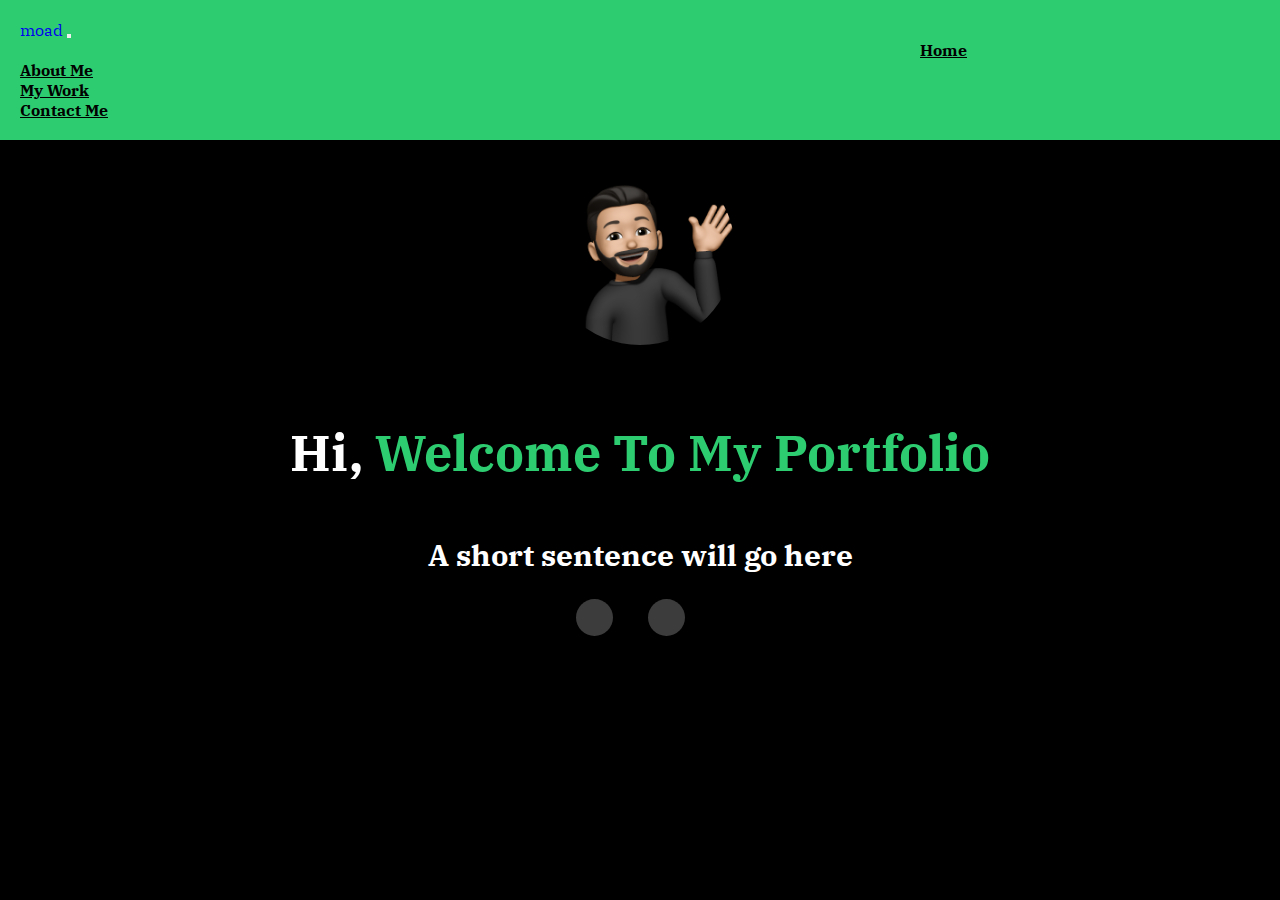
==== index.html @ 45e4d10a "my portfolio" ====
<!DOCTYPE html>
<html lang="en">

<head>
    <meta charset="UTF-8">
    <meta http-equiv="X-UA-Compatible" content="IE=edge">
    <meta name="viewport" content="width=device-width, initial-scale=1.0">
    <link href="https://cdn.jsdelivr.net/npm/bootstrap@5.3.0-alpha1/dist/css/bootstrap.min.css" rel="stylesheet"
        integrity="sha384-GLhlTQ8iRABdZLl6O3oVMWSktQOp6b7In1Zl3/Jr59b6EGGoI1aFkw7cmDA6j6gD" crossorigin="anonymous">
    <script src="https://cdn.jsdelivr.net/npm/bootstrap@5.3.0-alpha1/dist/js/bootstrap.bundle.min.js"
        integrity="sha384-w76AqPfDkMBDXo30jS1Sgez6pr3x5MlQ1ZAGC+nuZB+EYdgRZgiwxhTBTkF7CXvN"
        crossorigin="anonymous"></script>
    <link rel="stylesheet" href="https://use.fontawesome.com/releases/v5.14.0/css/all.css"
        integrity="sha384-HzLeBuhoNPvSl5KYnjx0BT+WB0QEEqLprO+NBkkk5gbc67FTaL7XIGa2w1L0Xbgc" crossorigin="anonymous">

    <link rel="stylesheet" href="index.css">
    <title>Portfolio</title>
</head>


<body>

    <nav class="navbar navbar-expand-lg">
        <div class="container-fluid">
            <a class="navbar-brand" href="index.html">moad</a>
            <button class="navbar-toggler" type="button" data-bs-toggle="collapse" data-bs-target="#navbarNav"
                aria-controls="navbarNav" aria-expanded="false" aria-label="Toggle navigation">
                <span class="navbar-toggler-icon"></span>
            </button>
            <div class="collapse navbar-collapse" id="navbarNav">
                <ul class="navbar-nav">
                    <li class="nav-item">
                        <a class="nav-link active" aria-current="page" href="index.html">Home</a>
                    </li>
                    <li class="nav-item">
                        <a class="nav-link active1" href="aboutme.html">About Me</a>
                    </li>
                    <li class="nav-item">
                        <a class="nav-link active2" href="mywork.html">My Work</a>
                    </li>
                    </li>
                    <li class="nav-item">
                        <a class="nav-link active3" href="contactme.html">Contact Me</a>
                    </li>
                    </li>
                </ul>
            </div>
        </div>
    </nav>
    <div class="content-wrapper">

        <img src="IMG_4144.PNG" class="img"></img>
        <h1>Hi, <span> Welcome To My Portfolio</span></h1>
        <h3>A short sentence will go here</h3>

        <div class="content-wrapper2">

            <div class="social">
                <a target="_blank" href="https://www.linkedin.com/in/moad-gusbi/"><i class="fab fa-linkedin-in"></i></a>
            </div>

            <div class="social1">
                <a target="_blank" href="https://github.com/moadgusbi"><i class="fab fa-github"></i></a>
            </div>
        </div>
    </div>



</body>

</html>
---- index.css ----
@import url('https://fonts.googleapis.com/css2?family=IBM+Plex+Serif:wght@300&family=Kavoon&display=swap');

* {
    margin: 0;
    padding: 0;
    box-sizing: border-box;
    font-family: 'IBM Plex Serif', serif;

}

body {
    background-color: #000000;
}

a {
    text-decoration: none;
}

ul {
    list-style: none;
}


.navbar {
    position: absolute;
    top: 0;
    left: 0;
    display: flex;
    width: 100%;
    justify-content: space-between;
    padding: 20px;
    font-family: 'IBM Plex Serif', serif;
    background-color: #2ecc71;


}

.active {
    color: rgb(0, 0, 0);
    text-decoration: underline;
    font-weight: bold;
    font-family: 'IBM Plex Serif', serif;
    margin-left: 900px;
}


.img {
    width: 200px;
    height: 200px;
    border: 5px solid black;
    border-radius: 50%;
    margin: 0 auto;
    margin-top: 50px;

}

.content-wrapper {
    width: 100%;
    height: 100%;
    margin-top: 100px;
    display: flex;
    justify-content: center;
    flex-direction: column;

}



.active {
    color: rgb(0, 0, 0);
    text-decoration: underline;
    font-weight: bold;
    font-family: 'IBM Plex Serif', serif;
    margin-left: 900px;
}

.active1 {
    color: rgb(0, 0, 0);
    text-decoration: underline;
    font-weight: bold;
    font-family: 'IBM Plex Serif', serif;
}

.active2 {
    color: black;
    text-decoration: underline;
    font-weight: bold;
    font-family: 'IBM Plex Serif', serif;


}

.active3 {
    color: black;
    text-decoration: underline;
    font-weight: bold;
    font-family: 'IBM Plex Serif', serif;
}


h1 {
    font-size: 50px;
    color: #ffffff;
    font-family: 'IBM Plex Serif', serif;
    text-align: center;
    margin-top: 70px;
    margin-bottom: 50px;

}

h3 {
    font-size: 30px;
    color: #ffffff;
    font-family: 'IBM Plex Serif', serif;
    text-align: center;
    /* margin-top: 70px;
    margin-bottom: 50px; */

}

span {
    color: #2ecc71;
}

.social {
    width: 37px;
    height: 37px;
    border-radius: 50%;
    display: inline-flex;
    align-items: center;
    justify-content: center;
    color: #ffffff;
    cursor: pointer;
    /* margin-left: ; */
    background-color: rgba(128, 128, 128, 0.472);
}

.social:hover {
    background-color: #2ecc71;
}

.social1 {
    width: 37px;
    height: 37px;
    border-radius: 50%;
    display: inline-flex;
    align-items: center;
    justify-content: center;
    color: #ffffff;
    cursor: pointer;
    margin-right: 20px;
    background-color: #80808078;

}

.social1:hover {
    background-color: #2ecc71;
}


.content-wrapper2 {
    margin: 0 auto;
    margin-top: 25px;
    display: flex;
    gap: 35px;

}


form {
    width: 50%;
    margin: auto;
    padding: 20px;
    border: 1px solid gray;
    border-radius: 10px;
    box-shadow: 2px 2px 5px gray;
    margin-top: 70px;
    background-color: #2ecc71;
}

label {
    font-weight: bold;
    margin-top: 10px;
    display: block;
}

input[type="text"],
input[type="email"],
textarea {
    width: 100%;
    padding: 10px;
    margin-top: 10px;
    box-sizing: border-box;
    border: 1px solid gray;
    border-radius: 5px;
    font-size: 16px;
}

input[type="submit"] {
    margin-top: 20px;
    padding: 10px 20px;
    background-color: green;
    color: rgb(0, 0, 0);
    border: none;
    border-radius: 5px;
    font-size: 16px;
    margin-left: 275px;


}

input[type="submit"]:hover {
    background-color: darkgreen;
}

h4 {
    font-size: 50px;
    color: #ffffff;
    font-family: 'IBM Plex Serif', serif;
    text-align: center;
    margin-top: 100px;
    margin-bottom: 50px;

}
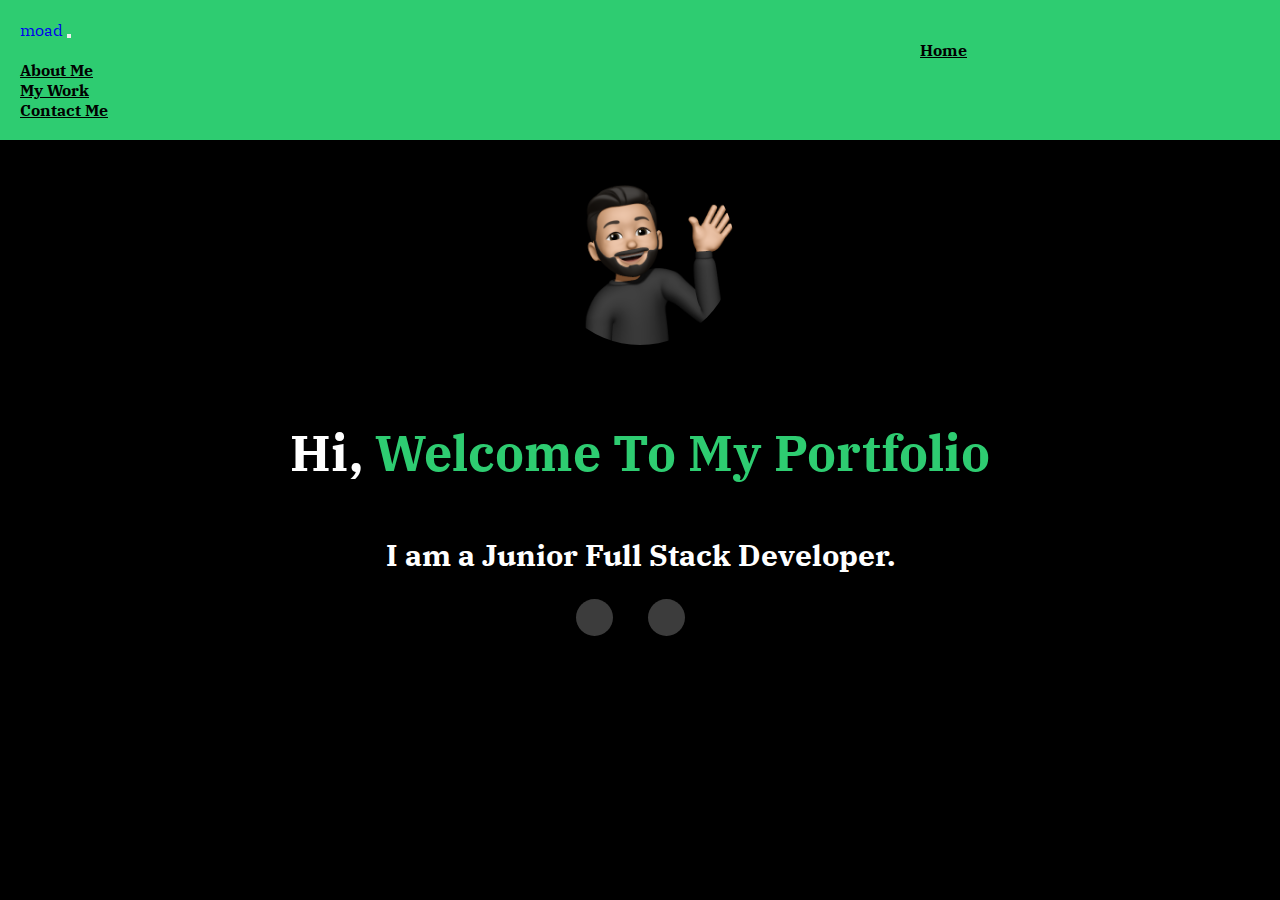
==== commit d76ddfcb: "Update index.html" ====
--- a/index.html
+++ b/index.html
@@ -51,7 +51,7 @@
 
         <img src="IMG_4144.PNG" class="img"></img>
         <h1>Hi, <span> Welcome To My Portfolio</span></h1>
-        <h3>A short sentence will go here</h3>
+        <h3>I am a Junior Full Stack Developer.</h3>
 
         <div class="content-wrapper2">
 
@@ -69,4 +69,4 @@
 
 </body>
 
-</html>+</html>
--- a/index.css
+++ b/index.css
@@ -197,15 +197,16 @@
 }
 
 input[type="submit"] {
-    margin-top: 20px;
+    display: flex;
+    align-items: center;
+    align-content: center;
+    margin-left: 45%;
     padding: 10px 20px;
     background-color: green;
     color: rgb(0, 0, 0);
     border: none;
     border-radius: 5px;
     font-size: 16px;
-    margin-left: 275px;
-
 
 }
 
@@ -221,4 +222,4 @@
     margin-top: 100px;
     margin-bottom: 50px;
 
-}+}
